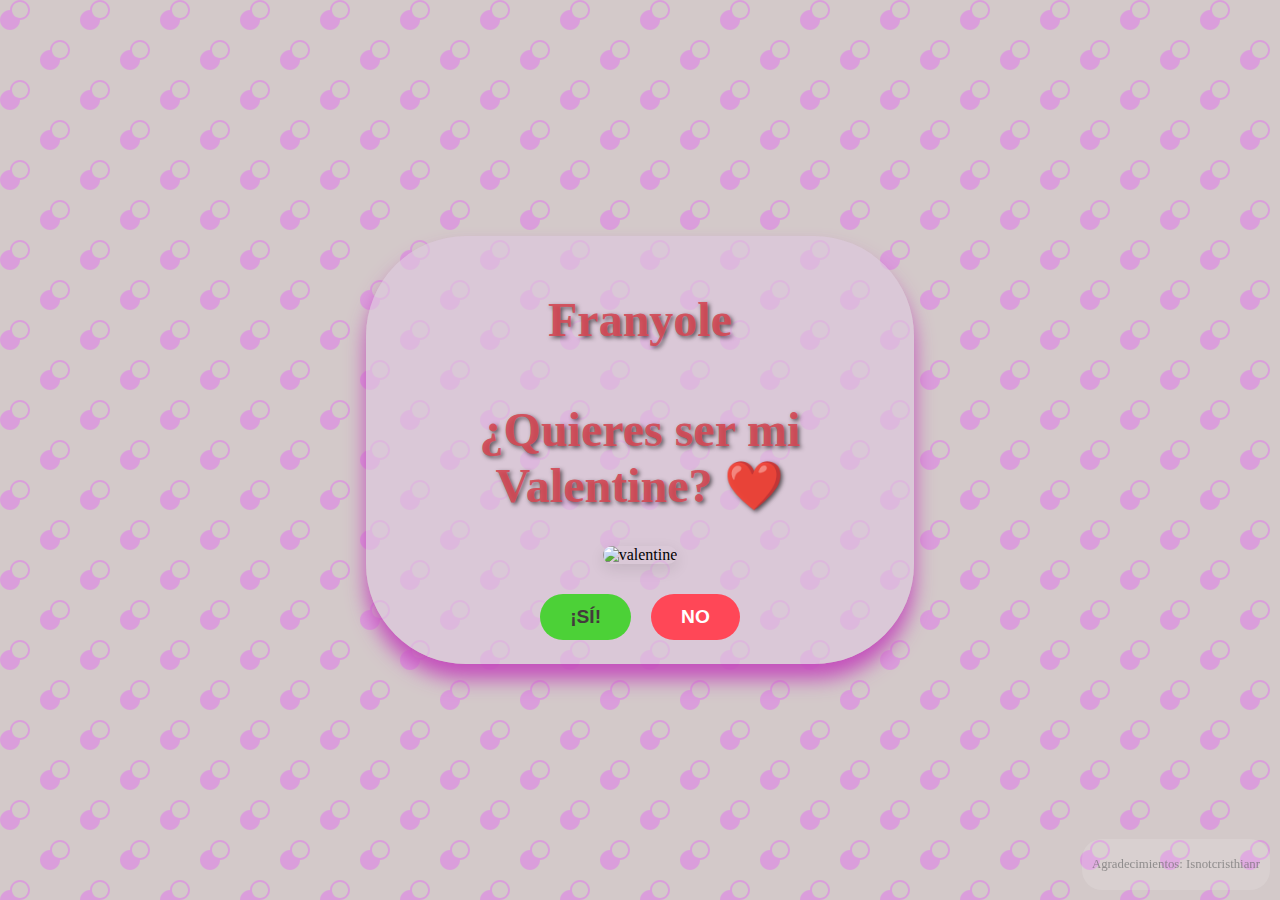
==== Valentine/index.html @ 13f9ed0b "Creación de valentine" ====
<!DOCTYPE html>
<html lang="es">
  <head>
    <meta charset="UTF-8" />
    <meta name="viewport" content="width=device-width, initial-scale=1.0" />
    <title>Mi Valentine</title>
    <!-- Css -->
    <link rel="stylesheet" href="./styles.css" />
    <link
      href="https://fonts.googleapis.com/css2?family=Poppins:wght@400;600&display=swap"
      rel="stylesheet"
    />
  </head>
  <body>
    <div class="container">
      <h1>Franyole <br> <br> ¿Quieres ser mi Valentine? ❤️</h1>
      <div class="image-container">
        <img
          src="https://media.tenor.com/lx1XujTWX9MAAAAj/bugcat-capoo.gif"
          alt="valentine"
        />
      </div>
      <div class="buttons">
        <button class="yes-btn" onclick="handleYesClick()">¡Sí!</button>
        <button class="no-btn" onclick="handleNoClick()">No</button>
      </div>
    </div>

    <!-- autoria -->
    <div class="autoria">
      <p>
        Agradecimientos: Isnotcristhianr</a>
      </p>
    </div>
    <!-- JS -->
    <script src="./script.js"></script>
  </body>
</html>
---- Valentine/styles.css ----
body{
    display: flex;
    justify-content: center;
    align-items: center;
    height: 100vh;
    background: linear-gradient(135deg, #ff6b6b, #564444);
    font-family: 'georgia';
    flex-direction: column;
    margin: 0;
    min-height: 100vh;
    padding: 1rem;
    box-sizing: border-box;
    background-color: #d3c9c9;
    background-image: url("data:image/svg+xml,%3Csvg width='80' height='80' viewBox='0 0 80 80' xmlns='http://www.w3.org/2000/svg'%3E%3Cg fill='none' fill-rule='evenodd'%3E%3Cg fill='%23de85e6' fill-opacity='0.62'%3E%3Cpath d='M50 50c0-5.523 4.477-10 10-10s10 4.477 10 10-4.477 10-10 10c0 5.523-4.477 10-10 10s-10-4.477-10-10 4.477-10 10-10zM10 10c0-5.523 4.477-10 10-10s10 4.477 10 10-4.477 10-10 10c0 5.523-4.477 10-10 10S0 25.523 0 20s4.477-10 10-10zm10 8c4.418 0 8-3.582 8-8s-3.582-8-8-8-8 3.582-8 8 3.582 8 8 8zm40 40c4.418 0 8-3.582 8-8s-3.582-8-8-8-8 3.582-8 8 3.582 8 8 8z' /%3E%3C/g%3E%3C/g%3E%3C/svg%3E");
    animation: gradientAnimation 220s ease infinite;
}

@keyframes gradientAnimation {
    0% {
        background-position: 0% 50%;
    }
    50% {
        background-position: 100% 50%;
    }
    100% {
        background-position: 0% 50%;
    }
}

.container{
    background: rgba(222, 199, 222, 0.638);
    padding: 2rem;
    border-radius: 100px;
    box-shadow: 0 15px 20px rgb(196, 79, 188);
    text-align: center;
    width: 100%;
    max-width: 500px;
    margin: 1rem;
    padding: 1.5rem;
}

h1{
    font-size: clamp(1.5rem, 5vw, 3rem);
    margin-bottom: 1.5rem;
    color: #d44a56ed;
    text-shadow: 2px 2px 4px rgba(0, 0, 0, 0.606);
}

.buttons{
    margin-top: 30px;
    display: flex;
    justify-content: center;
    gap: 20px;
    flex-wrap: wrap;
}

.yes-btn{
    font-size: clamp(1rem, 3vw, 1.2rem);
    padding: clamp(8px, 2vw, 12px) clamp(20px, 4vw, 30px);
    border: none;
    border-radius: 50px;
    cursor: pointer;
    transition: all 0.3s ease;
    font-weight: bold;
    text-transform: uppercase;
    background-color: #4cd137;
    color: rgb(67, 60, 60);
    white-space: nowrap;
}

.yes-btn:hover{
    background-color: #44bd32;
    transform: translateY(-2px);
}

.no-btn{
    font-size: clamp(1rem, 3vw, 1.2rem);
    padding: clamp(8px, 2vw, 12px) clamp(20px, 4vw, 30px);
    border: none;
    border-radius: 50px;
    cursor: pointer;
    transition: all 0.3s ease;
    font-weight: bold;
    text-transform: uppercase;
    background-color: #ff4757;
    color: white;
    white-space: nowrap;
}

.no-btn:hover{
    background-color: #ff6b81;
    transform: translateY(-2px);
}

.image-container{
    margin-top: 2rem;
    width: 100%;
}

.image-container img {
    max-width: min(200px, 80vw);
    height: auto;
    border-radius: 90px;
    box-shadow: 0 5px 15px rgba(0, 0, 0, 0.1);
}

/* autoria */

.autoria{
    position: fixed;
    bottom: 10px;
    right: 10px;
    font-size: clamp(0.7rem, 2vw, 0.8rem);
    color: #666666a4;
    background: rgba(255, 255, 255, 0.139);
    padding: 5px 10px;
    border-radius: 20px;
    z-index: 100;
}

/* Media Queries */
@media (max-width: 480px) {
    .container {
        margin: 0.5rem;
        padding: 1rem;
    }

    .buttons {
        gap: 10px;
    }

    .yes-btn, .no-btn {
        width: 100%;
        margin: 5px 0;
    }
}
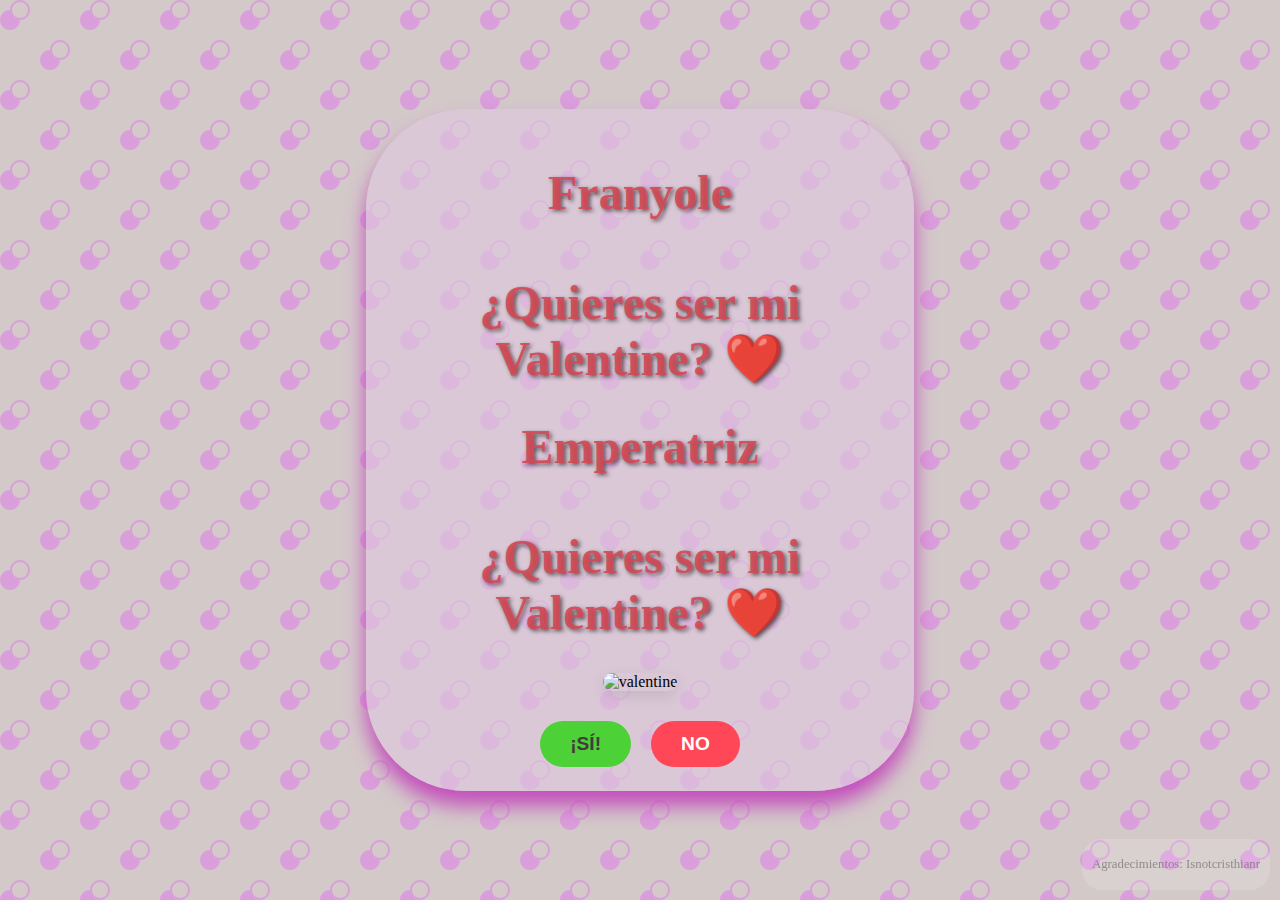
==== commit cb4e4702: "cambio" ====
--- a/Valentine/index.html
+++ b/Valentine/index.html
@@ -14,6 +14,7 @@
   <body>
     <div class="container">
       <h1>Franyole <br> <br> ¿Quieres ser mi Valentine? ❤️</h1>
+      <h1>Emperatriz <br> <br> ¿Quieres ser mi Valentine? ❤️</h1>
       <div class="image-container">
         <img
           src="https://media.tenor.com/lx1XujTWX9MAAAAj/bugcat-capoo.gif"
